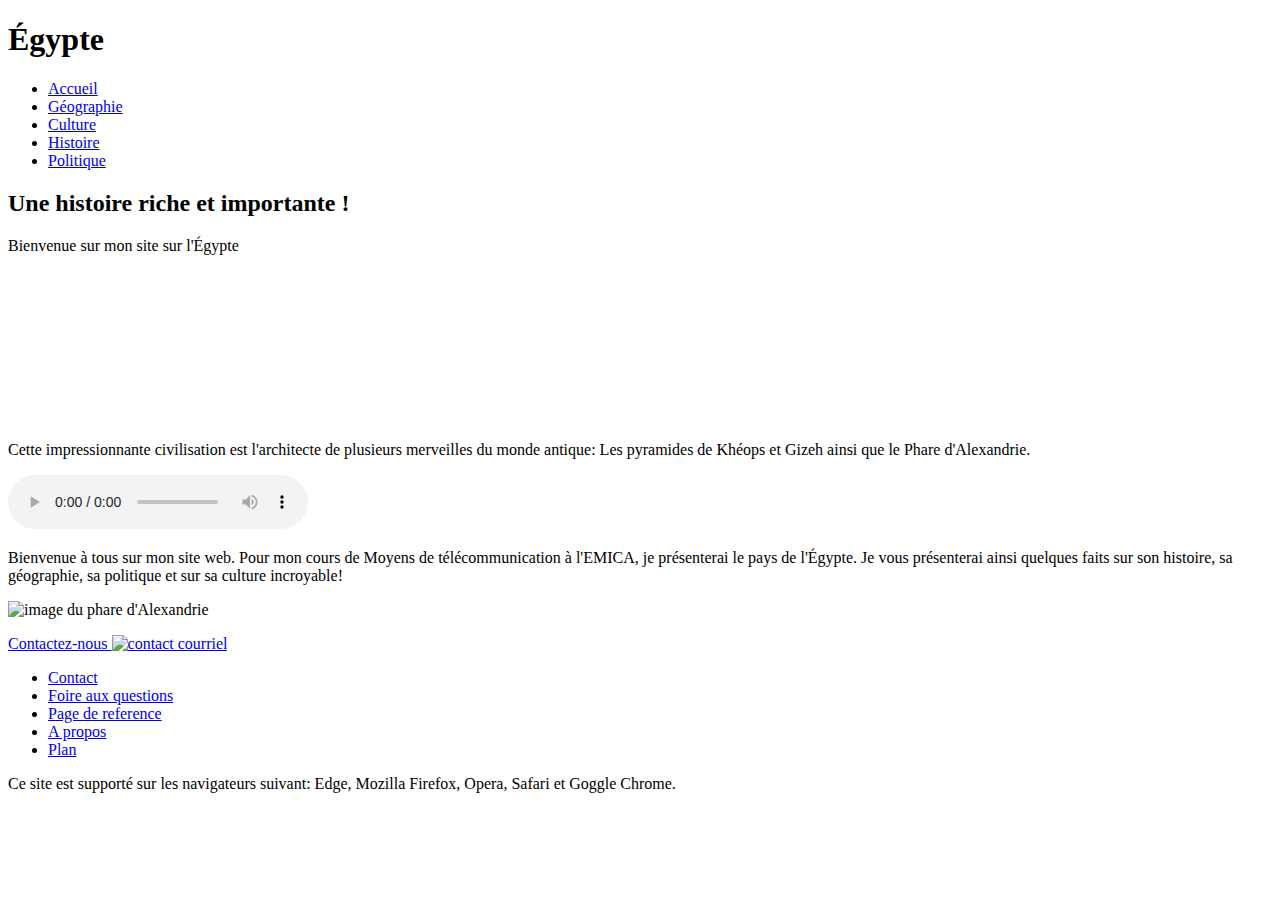
==== index.html @ 1b861416 "Add files via upload" ====
<!DOCTYPE html><!--version de html-->
<html lang="fr">
   <head>
    <title> Accueil</title><!--titre dans browser-->
    <meta charset="UTF-8"/><!--encodage-->
    <meta name="viewport" content="width=device-width, initial-scale=1"/>
    <link rel="stylesheet" href="css/style1.css" type="text/css"/>
   </head>
   <body>
    <section id="wrap">
        <header> <h1>Égypte</h1> <!--titre de niveau1-->
            
        </header>
        <nav>
         <ul>
            
            <li><a href="index.html">Accueil</a></li> <!--list item-->
            <li><a href="page/geographie.html">Géographie</a></li>
            <li><a href="page/culture.html">Culture</a></li>
            <li><a href="page/histoire.html">Histoire</a></li>
            <li><a href="page/politique.html">Politique</a></li>
            
         </ul> <!--unordered list-->
         
            
        </nav>
        <main>
         <h2>Une histoire riche et importante !</h2>
         
         <p class="intro"> Bienvenue sur mon site sur l'Égypte</p>
         <section class="film">
            <iframe src="https://www.youtube.com/embed/5rnnRwidznI?si=fPQWdh9ondz58CI1" frameborder="0" allow="autoplay;encrypted-media" allowfullscreen></iframe>
            
            <p> Cette impressionnante civilisation est l'architecte de plusieurs merveilles
             du monde antique: Les pyramides de Khéops et Gizeh ainsi que le Phare d'Alexandrie. </p>
                                     
        
          </section>
         <audio controls>
            <source src="son/musique.mp3" type="audio/mpeg">
            
            Votre navigateur ne supporte pas l'élément  audio.
         </audio>
         
         <p>Bienvenue à tous sur mon site web. Pour mon cours de Moyens de télécommunication à l'EMICA, je présenterai le pays de l'Égypte.
              Je vous présenterai ainsi quelques faits sur son histoire, sa géographie, sa politique et sur sa culture incroyable!
         <p>
            <p></p>

<p>  </p>

<p></p>
         </p>
         <img src="image/phare.jpg" alt="image du phare d'Alexandrie"
         width="500" 
         height="500"/>
         
         
         
                  
        </main>
        <footer>
         <p><a href="mailto:larocquec10@csdmedu.ca">Contactez-nous   <img src="image/envelope.jpg" alt="contact courriel"/></a></p>
            
        </footer>
        <nav>
         <ul>
         <li><a href="page/contact.html"> Contact </a></li>
               <li><a href="page/faq.html"> Foire aux questions </a></li>
               <li><a href="page/ref.html"> Page de reference </a></li>
               <li><a href="page/apropos.html"> A propos </a></li>
           <li><a href="page/plan.html"> Plan </a></li>
           
         
         </ul>
         
      </nav>
        <p>Ce site est supporté sur les navigateurs suivant: Edge, Mozilla Firefox, Opera, Safari et Goggle Chrome.</p>
         
        
    </section>
    
   </body>
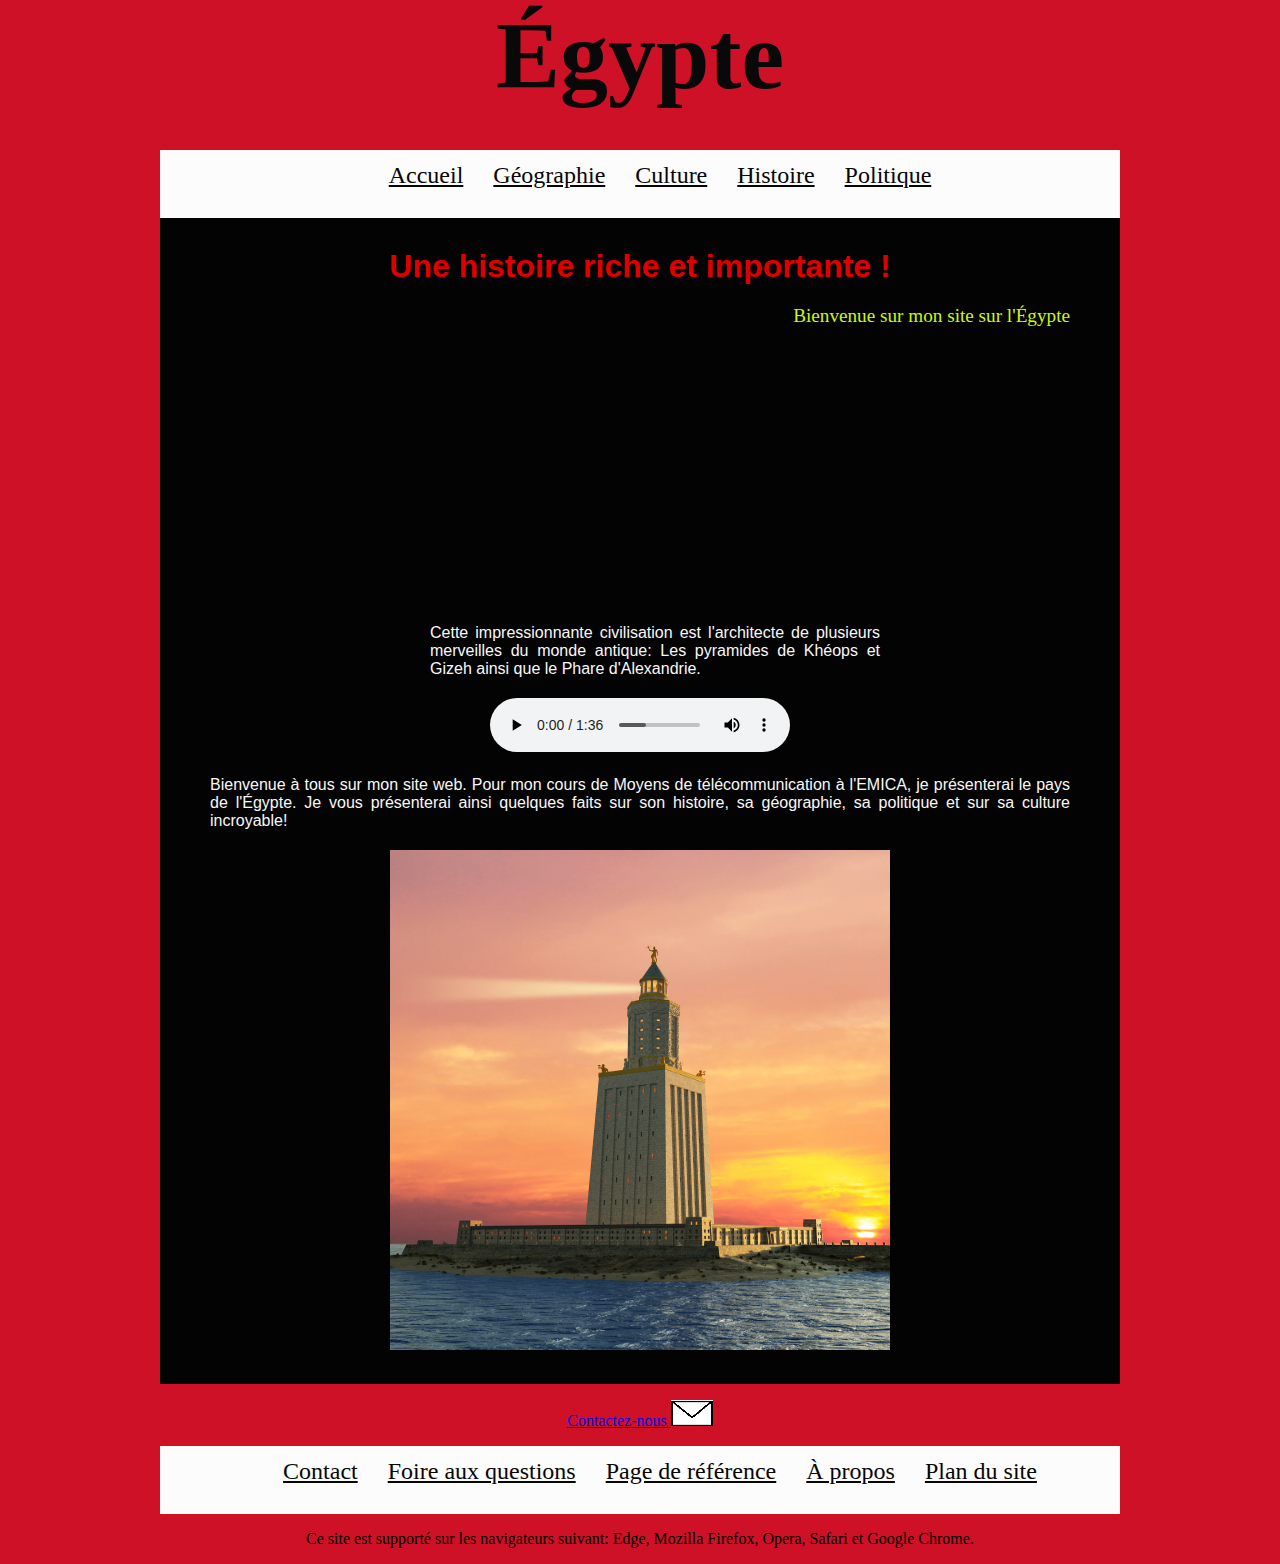
==== commit 4d45a77f: "Update index.html" ====
--- a/index.html
+++ b/index.html
@@ -38,10 +38,10 @@
           </section>
          <audio controls>
             <source src="son/musique.mp3" type="audio/mpeg">
-            
+            <source src="son/musique.ogg" type="audio/mpeg">
             Votre navigateur ne supporte pas l'élément  audio.
          </audio>
-         
+        
          <p>Bienvenue à tous sur mon site web. Pour mon cours de Moyens de télécommunication à l'EMICA, je présenterai le pays de l'Égypte.
               Je vous présenterai ainsi quelques faits sur son histoire, sa géographie, sa politique et sur sa culture incroyable!
          <p>
@@ -67,17 +67,17 @@
          <ul>
          <li><a href="page/contact.html"> Contact </a></li>
                <li><a href="page/faq.html"> Foire aux questions </a></li>
-               <li><a href="page/ref.html"> Page de reference </a></li>
-               <li><a href="page/apropos.html"> A propos </a></li>
-           <li><a href="page/plan.html"> Plan </a></li>
+               <li><a href="page/ref.html"> Page de référence </a></li>
+               <li><a href="page/apropos.html"> À propos </a></li>
+           <li><a href="page/plan.html"> Plan du site </a></li>
            
          
          </ul>
          
       </nav>
-        <p>Ce site est supporté sur les navigateurs suivant: Edge, Mozilla Firefox, Opera, Safari et Goggle Chrome.</p>
+        <p>Ce site est supporté sur les navigateurs suivant: Edge, Mozilla Firefox, Opera, Safari et Google Chrome.</p>
          
         
     </section>
     
-   </body>+   </body>
--- a/css/style1.css
+++ b/css/style1.css
@@ -0,0 +1,163 @@
+/* stylel.css*/
+
+/*Large Desktop*/
+@media (min-width:1200px){
+    body{
+        padding-left: 50px;
+        padding-right: 50px;
+        background-color: green;
+        }  
+}
+
+/*Portrait tablet to landscape and Desktop*/
+ @media (min-width:768px) and (max-width:1199px){
+    body{
+          padding-left: 30px;
+        padding-right: 30px;
+        background-color:purple;
+        }
+ }
+ 
+ /* Landscape phone to portrait tablet*/
+ @media (min-width:768px) and (max-width:767px){
+    body{
+          padding-left: 10px;
+        padding-right: 10px;
+        background-color:rgb(18, 18, 19);
+        }
+ }
+
+body {
+    background-color: rgb(206, 17, 38)
+    ;
+    margin: 0px;
+    padding: 0px;
+    text-align: center;
+}
+
+#wrap {/*#faire appel a un id dans le html*/
+    margin: auto;
+    padding:0px;
+    width: 960px;  
+}
+    
+header {
+        background-color: rgb(206, 17, 38);
+        height: 150px;
+        margin: 0px;
+        padding: 0px;
+}
+h1 {
+        color: #0a090a;
+        font-family: Papyrus,"Comic Sans MS", Tahoma, Verdana;
+        font-size: 6em;
+        padding-top: 0%;
+        margin: 0px;
+        
+}
+nav {
+        height: 68px;
+        background-color: rgb(252, 252, 252);
+        }
+    nav ul {
+        list-style-type: none;
+        margin: 0px;
+        padding-top: 1.2%;
+    }
+    nav ul li {
+        display: inline-block;
+        margin-left: 13px;
+        margin-right: 13px;
+    }
+        nav ul li a {
+            color: rgb(7, 6, 6); 
+            font-size: 1.5em;
+            text-decoration: underline;
+            font-family: tahoma, Verdana, Anel, Calibri;
+        }
+        nav ul li a:hover {
+            color: rgb(76, 0, 255);
+        }
+        
+       
+        
+        
+       
+        
+main {
+    background-color: #030303;
+    padding: 30px;
+    vertical-align: top;
+    }
+    main h2{
+        color: rgba(245, 0, 0, 0.925);
+        font-family: "Britanic Bold","Comic Sans MS", Tahoma,Arial;
+        font-size: 2em;
+        margin: 0px;
+    }
+    
+    main p {
+        text-align: justify;
+        color: #faf7f8;
+        font-family: Verdana, Tahona, Calibri, Arial;
+        font-size: 1em;
+        margin: 20px;
+    }
+    main .intro { /*appel la classe intro*/
+        color: #ccf809;
+        font-family: Times New Roman, Helvetica;
+        font-size: 1.2em;
+          text-align: right;
+    }
+    main .film {
+        text-align: center;
+    }
+    
+    main .film iframe {
+        display: inline-block;
+        width: 450px;
+        height: 253px;
+    }
+    
+    main .film p {
+        width: 50%;
+        display: inline-block;
+        vertical-align: top;
+        padding-left: 30px;
+    }
+    main .colonne {
+        display: inline-block;
+        width: 48%;
+     background-color: beige;
+        font-size: 2em;
+        text-align: center;
+    }
+    .faq{
+        background-color: rgb(195, 243, 243);
+        display: block;
+        color:rgb(10, 9, 9);
+        font-family: 'Times New Roman', Times, serif;
+        font-size: 1.2em;
+        text-align: left;
+        padding-top:1px;
+        padding-bottom:1px;
+        
+
+    }
+    .infos{
+        background-color: rgb(195, 243, 243);
+        display: inline-block;
+        color:rgb(10, 9, 9);
+        font-family: 'Times New Roman', Times, serif;
+        font-size: 1em;
+        text-align: left;
+        padding-top:1px;
+        padding-bottom:1px;
+        text-decoration: underline;
+        
+
+    }
+    
+    
+    
+    